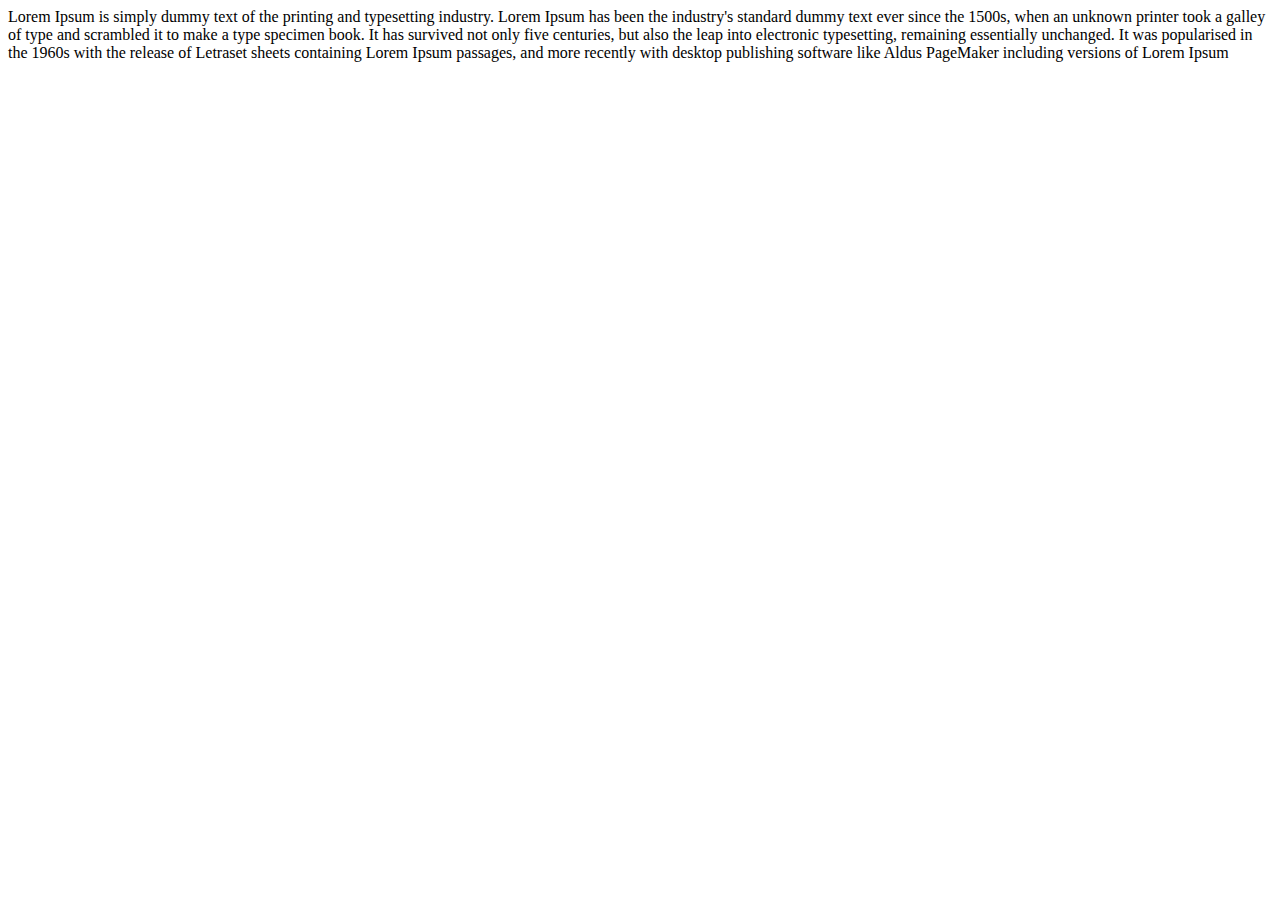
==== internacional.html @ 9068a4aa "tercera fase" ====
<!DOCTYPE html>
<html lang="es">
<head>
    <meta charset="UTF-8">
    <meta name="viewport" content="width=device-width, initial-scale=1.0">
    <link rel="stylesheet" href="Estilos.css">
    <title>Lorem Ipsum </title>
</head>
<body>
    <section>
<article>
    Lorem Ipsum is simply dummy text of the printing and typesetting industry. Lorem Ipsum has been the industry's standard dummy text ever since the 1500s, 
    when an unknown printer took a galley of type and scrambled it to make a type specimen book. It has survived not only five centuries, but also the leap 
    into electronic typesetting, remaining essentially unchanged. It was popularised in the 1960s with the release of Letraset sheets containing Lorem Ipsum passages, 
    and more recently with desktop publishing software like Aldus PageMaker including versions of Lorem Ipsum
</article>
    </section>
<br>
<section>
<article>


    
</article>
</section>
</body>
</html>
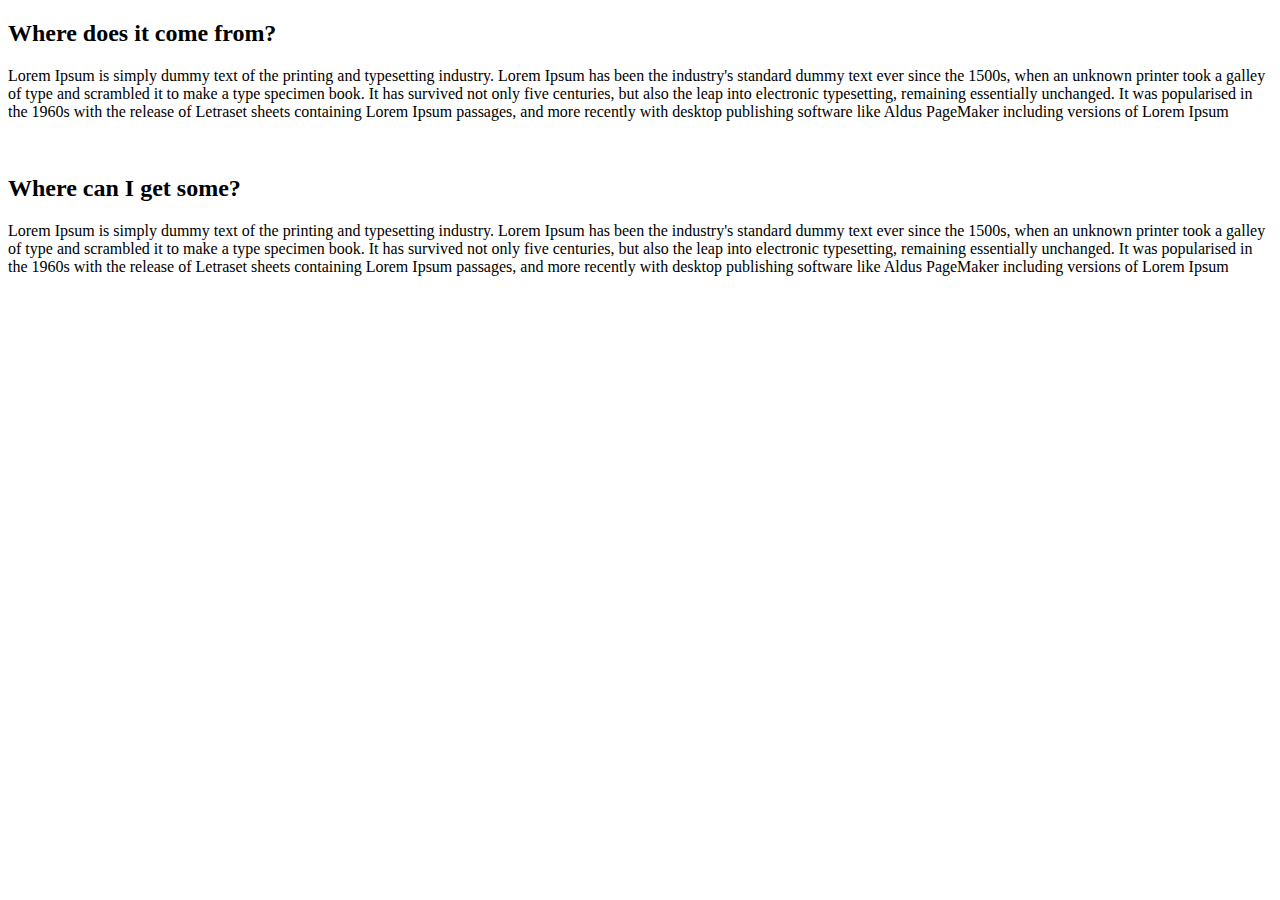
==== commit d9a45e0e: "version 2" ====
--- a/internacional.html
+++ b/internacional.html
@@ -9,18 +9,26 @@
 <body>
     <section>
 <article>
+    <h2>Where does it come from?</h2>
+   <p id="parrafo1"> Lorem Ipsum is simply dummy text of the printing and typesetting industry. Lorem Ipsum has been the industry's standard dummy text ever since the 1500s, 
+    when an unknown printer took a galley of type and scrambled it to make a type specimen book. It has survived not only five centuries, but also the leap 
+    into electronic typesetting, remaining essentially unchanged. It was popularised in the 1960s with the release of Letraset sheets containing Lorem Ipsum passages, 
+    and more recently with desktop publishing software like Aldus PageMaker including versions of Lorem Ipsum
+   </p>
+</article>
+    </section>
+<br>
+<section>
+    <h2>Where can I get some?</h2>
+<article>
+<p class="parrafo2">
     Lorem Ipsum is simply dummy text of the printing and typesetting industry. Lorem Ipsum has been the industry's standard dummy text ever since the 1500s, 
     when an unknown printer took a galley of type and scrambled it to make a type specimen book. It has survived not only five centuries, but also the leap 
     into electronic typesetting, remaining essentially unchanged. It was popularised in the 1960s with the release of Letraset sheets containing Lorem Ipsum passages, 
     and more recently with desktop publishing software like Aldus PageMaker including versions of Lorem Ipsum
-</article>
-    </section>
-<br>
-<section>
-<article>
+</p>
 
 
-    
 </article>
 </section>
 </body>
